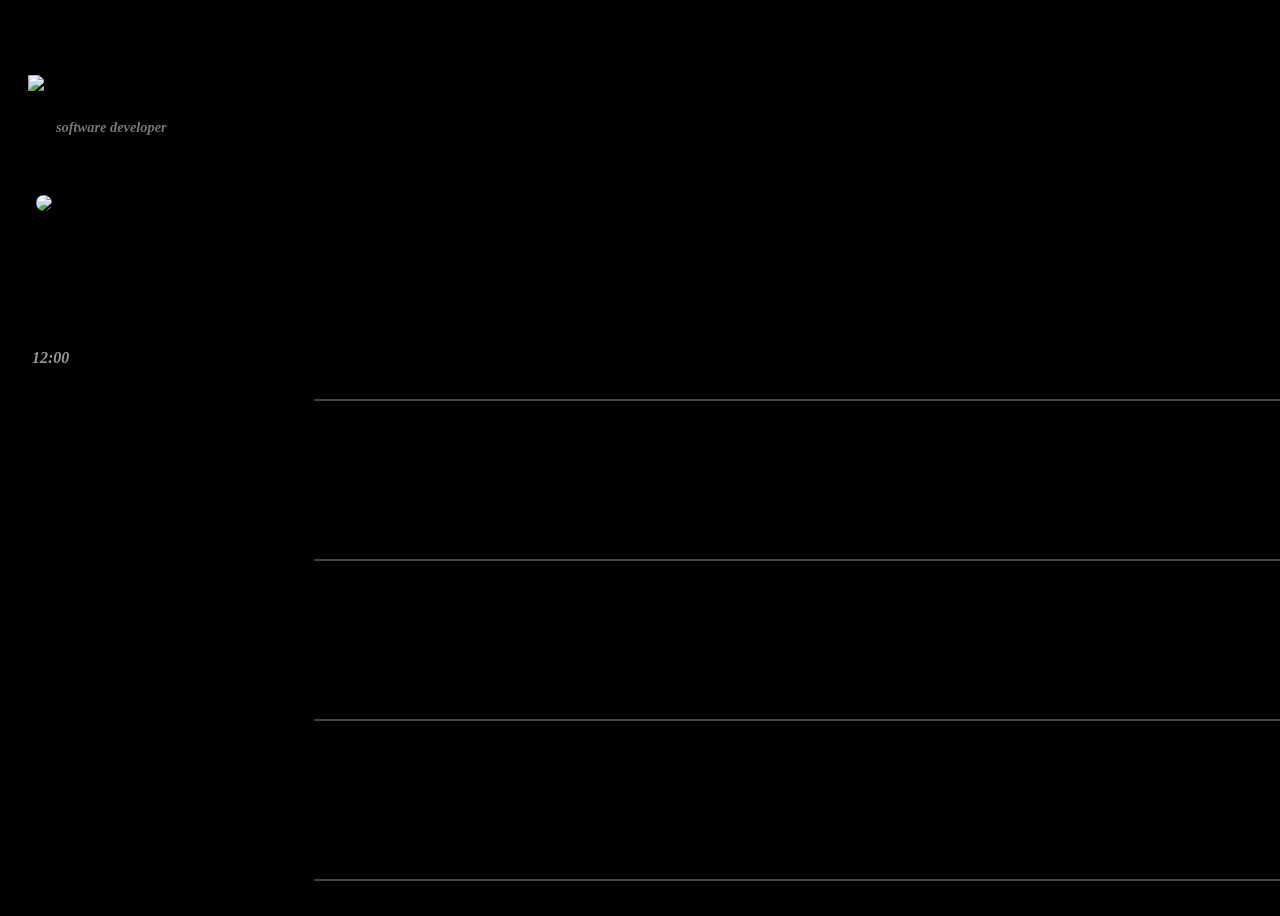
==== index.html @ fe210358 "Initial migration commit" ====
<!DOCTYPE html>
<html>
    <head>
        <title>chronos</title>
        <link rel="shortcut icon" href="icon.ico">
        <meta charset="utf-8">
        <meta name="author" content="han_yuji_">
        <script type="text/javascript" src="https://code.jquery.com/jquery-3.6.0.min.js"></script>
        <link rel="stylesheet" href="/styles/style.css">
        <link rel="stylesheet" href="./styles/homepage.css">
    </head>
    <body>
        <div id="parent">
            <div id="sidebar">
                <div id="user-data">
                    <img src="/assets/profile.png">
                    <div>
                        <h4>username</h4>
                        <h4>software developer</h4>
                    </div>
                </div>
                <div id="create" aria-label="closed">
                    <img src="/assets/add.png">
                    <div>
                        <h4 onclick="toggleTaskSelection()">
                            create
                        </h4>
                        <div>
                            <h5 onclick="toggleTaskCreation('Once')">→ one-time</h5>
                            <h5 onclick="toggleTaskCreation('Repeating')">→ repeating</h5>
                        </div>
                    </div>
                </div>
                <div id="soon">
                    <h4>Fetch laundry</h4>
                    <h5>12:00</h5>
                    <div id="actions">
                        <h5>29 mins</h5>
                        <h5>dismiss</h5>
                    </div>
                </div>
                <div id="upcoming">
                    finish later
                </div>
            </div>
            <div id="main">
                <table>
                    <thead>
                        <th></th>
                        <th>
                            <div id="header-container">
                                <div class="header"><div><h4>mon</h4><h4>14</h4></div><div></div></div>
                                <div class="header"><div><h4>tue</h4><h4>15</h4></div><div></div></div>
                                <div class="header"><div><h4>wed</h4><h4>16</h4></div><div></div></div>
                                <div class="header"><div><h4>thu</h4><h4>17</h4></div><div></div></div>
                                <div class="header"><div><h4>fri</h4><h4>18</h4></div><div></div></div>
                                <div class="header"><div><h4>sat</h4><h4>19</h4></div><div></div></div>
                                <div class="header"><div><h4>sun</h4><h4>20</h4></div><div></div></div>
                            </div>
                        </th>
                    </thead>
                    <tbody>
                        <td>
                            <div id="time-pointer-text">
                                <h4>huh</h4>
                            </div>
                            <div><h4>1am</h4></div>
                            <div><h4>2am</h4></div>
                            <div><h4>3am</h4></div>
                            <div><h4>4am</h4></div>
                            <div><h4>5am</h4></div>
                            <div><h4>6am</h4></div>
                            <div><h4>7am</h4></div>
                            <div><h4>8am</h4></div>
                            <div><h4>9am</h4></div>
                            <div><h4>10am</h4></div>
                            <div><h4>11am</h4></div>
                            <div><h4>12am</h4></div>
                            <div><h4>1pm</h4></div>
                            <div><h4>2pm</h4></div>
                            <div><h4>3pm</h4></div>
                            <div><h4>4pm</h4></div>
                            <div><h4>5pm</h4></div>
                            <div><h4>6pm</h4></div>
                            <div><h4>7pm</h4></div>
                            <div><h4>8pm</h4></div>
                            <div><h4>9pm</h4></div>
                            <div><h4>10pm</h4></div>
                            <div><h4>11pm</h4></div>
                            <div><h4>12pm</h4></div>
                        </td>
                        <td id="content">
                            <div id="time-pointer">
                                <hr>
                            </div>
                            <div id="gridline">
                                <hr><hr><hr><hr><hr><hr><hr><hr><hr><hr><hr><hr><hr><hr><hr><hr><hr><hr><hr><hr><hr><hr><hr><hr>
                            </div>
                            <div id="task-creation" data-colour_theme="0" aria-label="closed" data-species="Once">
                                <div>
                                    <input type="text" id="title" placeholder="title" oninput="verifyValidity()">
                                    <img id="exit-button" src="/assets/cross.png" onclick="toggleTaskCreation(false)">
                                </div>
                                <textarea id="description" placeholder="description"></textarea>
                                <div id="time">
                                    <h4>
                                        time :
                                    </h4>
                                    <div>
                                        <div id="start">
                                            <div>
                                                <input type="number" min="0" max="23" value="00" onchange="cleanTimeInput(this);">
                                                <h5>:</h5>
                                                <input type="number" min="0" max="60" value="00" onchange="cleanTimeInput(this, minute=true);">
                                            </div>
                                            <input type="date" min="1970-01-01" max="2038-1-18">
                                        </div>
                                        <h4>
                                            to
                                        </h4>
                                        <div id="end">
                                            <div>
                                                <input type="number" min="0" max="23" value="00" onchange="cleanTimeInput(this);" >
                                                <h5>:</h5>
                                                <input type="number" min="0" max="60" value="00" onchange="cleanTimeInput(this, minute=true);">
                                            </div>
                                            <input type="date" min="1970-01-01" max="2038-1-18">
                                        </div>
                                        <label id="all-day">
                                            <h4>
                                                all day
                                            </h4>
                                            <input type="checkbox">
                                        </label>
                                    </div>
                                </div>
                                <div id="repeat">
                                    <h5>
                                        repeat :
                                    </h5>
                                    <div>
                                        <label><h5>m</h5><input type="checkbox"></label>
                                        <label><h5>t</h5><input type="checkbox"></label>
                                        <label><h5>w</h5><input type="checkbox"></label>
                                        <label><h5>t</h5><input type="checkbox"></label>
                                        <label><h5>f</h5><input type="checkbox"></label>
                                        <label><h5>s</h5><input type="checkbox"></label>
                                        <label><h5>s</h5><input type="checkbox"></label>
                                    </div>
                                </div>
                                <div>
                                    <div id="type-selection">
                                        <h4>type : </h4>
                                        <div>
                                            <label><h4>task</h4><input type="radio" name="type-select" checked></label>
                                            <label><h4>event</h4><input type="radio" name="type-select"></label>
                                        </div>
                                    </div>
                                    <div>
                                        <div id="colour-picker" aria-label="closed">
                                            <img src="/assets/colour_wheel.png" onclick="toggleColourPicker()">
                                            <div></div>
                                        </div>
                                        <h4 id="create" onclick="addTask(this)" aria-label="disabled">
                                            create
                                        </h4>
                                    </div>
                                </div>
                            </div>
                            <div id="field">
                                <!-- <div class="item" style="top:calc(10 * var(--task-height)); height:calc(calc(2 * var(--task-height)) - 4ch); left:calc(var(--task-width) * 0); background:crimson;">
                                    <div>
                                        <img id="completion" src="/assets/uncompleted.png">
                                        <h3 id="title">lorem ipsum dolor sit amet elit</h3>
                                    </div>
                                    <h4 id="description">description</h4>
                                    <h5 id="time">12:00-14:00</h5>
                                </div> -->
                                <!-- <div class="item" style="background:royalblue;">
                                        <h3 id="title">do this bla bla bla bla bla bla</h3>
                                        <h4 id="time">12:00</h4>
                                </div>
                                <div class="item" style="top:10em; left:calc(var(--task-width) * 2); background:crimson;">
                                    <h3 id="title">do this bla bla bla bla bla bla</h3>
                                    <h4 id="time">1:30-2:30</h4>
                                </div>
                                <div class="item-container" style="top:20em; left:calc(var(--task-width) * 1); height:25em;">
                                    <h1>
                                        2
                                    </h1>
                                    <div id="user-click" onclick="toggleItemContainer(this)">
                                    </div>
                                    <div id="children">
                                        <div class="item" style="height:25em; left: calc(calc(var(--task-width) * 1) - 1ch); background:crimson;">
                                            <h3 id="title">do this bla bla bla bla bla bla</h3>
                                            <h4 id="time">1:30-2:30</h4>
                                        </div>
                                        <div class="item" style="height:20em; left: calc(calc(var(--task-width) * 2) - 1ch); background:crimson;">
                                            <h3 id="title">do this bla bla bla bla bla bla</h3>
                                            <h4 id="time">1:30-2:30</h4>
                                        </div>
                                    </div>
                                </div> -->
                            </div>
                        </td>
                    </tbody>
                </table>
            </div>
            <div id="overlay" aria-label="closed">
                <!-- used for task selection, etc etc -->
                <div id="task-selection">
                    <div>

                    </div>
                </div>
            </div>
        </div>
        <script src="/source.js"></script>
        <script src="./scripts/homepage.js"></script>
    </body>
</html>
---- styles/homepage.css ----
:root {
    --task-height:10em;
    --task-width:14em;
}

body {
    height:100vh !important;
    overflow: hidden;

    background:black;
}

#parent {
    display:flex;
    justify-content: space-between;
    align-items: center;

    height:calc(100vh - 2ch);
    width:calc(100vw - 2ch);

    margin:0;
    padding:1ch;

    overflow:hidden;
}

/* #region sidebar */
#sidebar {
    display:flex;
    justify-content: start;
    align-items:center;

    flex-direction: column;

    min-width:30ch;
    width:max-content;
    height:100%;

    user-select: none;
    -webkit-user-select: none;
}

#sidebar > div {
    width:calc(100% - 3ch);
    padding:1.5ch;
    margin-top:1ch;

    background:var(--tertiary);
    border-radius:var(--border-radius);
}

#sidebar > div:first-of-type {
    margin-top:0;
}

/* #region user-data */
#sidebar #user-data {
    display:flex;
    justify-content: start;
    align-items: center;

    cursor:pointer;
}

#sidebar #user-data img {
    height:4ch;
    padding-right:1.5ch;
}

#sidebar #user-data h4 {
    font-size:1.5em;
}

#sidebar #user-data h4:last-child {
    font-style:italic;
    color:#fff7;
    font-size:0.9em;
}
/* #endregion */

/* #region create */
#sidebar #create {
    display:flex;
    justify-content: start;
    align-items: start;

    cursor:pointer;
}

#sidebar #create:hover img {
    transform:rotateZ(360deg);
}

#sidebar #create img {
    height:2ch;
    background:var(--primary);

    padding:1ch;

    margin-right:1.5ch;

    border-radius:1000px;

    transition-duration:0.5s;
}

#sidebar #create h5 {
    user-select: none;
    -webkit-user-select: none;

    font-size:1.5em;
}

#sidebar #create[aria-label='open'] > div > div {
    height:4.5em;
}

#sidebar #create > div > div {
    display:flex;
    justify-content: start;
    align-items:start;

    flex-direction: column;

    overflow:hidden;

    height:0;

    background:var(--tertiary);

    transform:translateZ(0);
    transition-duration: 0.3s;
}

#sidebar #create > div > div h5:hover {
    text-decoration: underline;
}
/* #endregion */

/* #region soon */
#sidebar #soon {
    width:calc(100% - 4ch);
    padding:2ch;

    cursor:pointer;
}

#sidebar #soon > h5 {
    font-size:1em;
    color:#fff9;
    font-style:italic;
}

#sidebar #soon #actions {
    display:flex;
    justify-content:space-between;
    align-items:center;

    /* margin-top:1ch; */
}

#sidebar #soon #actions h5 {
    font-size:1.1em;
    margin-left:1ch;
}

#sidebar #soon #actions h5:last-child {
    background: var(--primary);
    padding:1ch 0.8em;
    margin:0;
    border-radius:var(--border-radius);

    cursor:pointer;
}
/* #endregion */
/* #endregion */

/* #region main */
#main {
    /* background:var(--tertiary); */
    width:90%;
    margin-left:1ch;
    height:100%;

    border-radius:var(--border-radius);

    overflow-x:auto;
    overflow-y:auto;

    position:relative;
}

#main table {
    /* background:blue; */

    border-collapse: collapse;
}

/* #region header headache */
/* little top left corner */
#main thead th:first-of-type {
    min-width: 5ch !important;
    width: 5ch !important;
    max-width: 5ch !important;
}

/* horizontal headers */
#main thead th:last-of-type {
    padding:0;

    z-index: 100;

    position:sticky;
    top:0;
}

/* time + events container */
#main #header-container {
    display:flex;
}

/* day + date in header */
#main #header-container .header {
    background:var(--tertiary);
    border-radius:var(--border-radius);

    width:calc(var(--task-width) - 3ch) !important;

    margin:0 1.5ch;

    display:flex;
    justify-content: center;
    align-items: center;
    flex-direction: column;
}

#main #header-container .header[aria-label='highlighted'] {
    background:var(--primary);
}

#main #header-container .header[aria-label='highlighted'] h4:last-of-type {
    font-size:3em;
    font-weight: bolder;
}

/* day + date text in header */
#main #header-container .header h4 {
    width: fit-content;
}

/* date text in header */
#main #header-container .header h4:last-child {
    font-size: 2.4em;
}

#main #header-container .header > div:first-of-type {
    display:flex;
    justify-content: center;
    align-items: center;
    flex-direction: column;
}

#main table h4 {
    font-size:1.3em;
}

/* vertical headers */
#main tbody td:first-child {
    position:sticky;
    left:0;

    z-index: 50;
}

/* time container in vertical header */
#main tbody td:first-child > div {
    height:var(--task-height);

    /* border-style:solid; */

    display:flex;
    justify-content: center;
    align-items: end;
}

/* time text in vertical header */
#main tbody td:first-child > div h4 {
    transform:translateY(50%);
}
/* #endregion */

#main #content {
    height:calc(24 * var(--task-height));
    display:inline-block;

    width:100%;

    align-items:start;
}

#main tbody td {
    padding:0;
    /* dont know why theres even 1 padding by default */
}

/* #region gridlines */
#main #gridline {
    position:absolute;

    font-size:1em;

    width:calc(7 * var(--task-width));

    z-index: 1;
}

#main #gridline hr {
    border-collapse: collapse;
    padding:0;
    margin:0;
    border-style:solid;

    border-right-width: 0;
    border-left-width: 0;

    width:100%;

    color:#fff4; 

    margin-top:calc(var(--task-height) - 2px);
}
/* #endregion */

/* #region time-pointer */
#time-pointer {
    position:absolute;

    /* display:flex;
    justify-content: start;
    align-items: center;
    flex-direction: row; */

    /* top:0; */
    /* left:; */

    width:calc(7 * var(--task-width));
    /* width:100%; */

    transform:translateY(-50%);
}

/* #region time pointer text */
#time-pointer-text {
    position:absolute;
    height:fit-content !important;
    overflow:hidden;

    transform:translateY(-50%);

    width:100% !important;

    z-index: 60;
}

#time-pointer-text h4 {
    font-size:1em !important;

    background:black !important;

    transform:none !important;
}
/* #endregion */

#time-pointer hr {
    border-collapse: none;
    border-style:solid;
    border-color:var(--primary);

    flex:1;
}
/* #endregion */

/* #region item */
#main #field {
    position:relative;

    height:100%;
    width:100%;

    z-index: 20;
}

.item, .item-container {
    position:absolute;

    top:0;

    background:var(--tertiary);
    border-radius:var(--border-radius);

    width:calc(var(--task-width) - 2ch - 4ch);
    margin:0 1ch;
    padding:2ch;

    height:calc(20em - 4ch);

    cursor:pointer;

    filter:drop-shadow(0 0 10px #0009);
}

/* #region item */
.item {
    display:flex;
    justify-content: start;
    align-items: start;

    flex-direction: column;

    /* overflow:hidden; */
}

.item img#completion {
    height:2ch;
    margin-right:1ch;

    content:url("/assets/uncompleted.png");
}


.item #completion {
    /* display:none; */
}

/* TODO : FIX THIS */
.item[data-completed] {
    display:none;
}

.item[data-completed='false'] #completion {
    /* display:block !important; */
}

.item[data-completed='true'] #completion {
    /* display:block !important; */
    content:url("/assets/completed.png") !important;
}

.item > div {
    display:flex;
    justify-content: start;
    align-items: center;

    width:100%;

    overflow:hidden;
}

.item #title {
    font-size: 1.2em;

    flex: 1;

    white-space:nowrap;
    text-overflow:ellipsis;
}

.item #description {
    font-style:italic;
    font-size:0.9em;
}

.item #time {
    font-style:italic;
    color:#fffb;

    font-size:0.9em;
}
/* #endregion */

/* #region item container */
.item-container {
    background:var(--primary);

    /* position:relative; */

    display:flex;
    justify-content: center;
    align-items: center;

    /* fixes drop shadow being cut off when displaying above other elements */
    -webkit-transform:translateZ(0);
    transform:translateZ(0);

    z-index: 200;

    /* top:auto; */

    /* overflow:auto; */
}

.item-container #user-click {
    /* background:red; */

    position:absolute;
    top:0;
    right:0;
    bottom:0;
    left:0;

    border-radius: var(--border-radius);
}

/* number of grouped items */
.item-container h1 {
    font-size:3em;

    text-align: center;
    margin-left:0.5ch;
}

.item-container img {
    left:calc(100% + 1em);

    position:absolute;
    height:2em;

    opacity: 0;

    transition-duration:0.3s;
}

.item-container[aria-label='open'] img {
    left:calc(100% - 3em);

    transform:rotateY(180deg);
}

.item-container:hover img {
    opacity: 1;
}

.item-container #children {
    opacity: 0;

    overflow:auto;
}

.item-container .item {
    filter:none;
    transition-duration:0.3s;

    top:0 !important;

    /* fixes drop shadow being cut off when displaying above other elements */
    -webkit-transform:translateZ(0);
    transform:translateZ(0);

    /* margin-left:-1ch; */
}

.item-container[aria-label='open'] #children {
    opacity: 1;
}

.item-container[aria-label='open'] #children .item {
    filter:drop-shadow(0 0 10px #0009);

    cursor:pointer;
}
/* #endregion */

/* #endregion */

/* #region task creation */
#content #task-creation[aria-label='closed'] {
    display:none;
}

#content #task-creation { 
    /* background:red; */
    /* background:var(--primary); */
    background:crimson;

    position:absolute;
    padding:3ch;

    border-radius:var(--border-radius);

    z-index: 1000;

    filter:drop-shadow(0 0 20px #0009);

    user-select: none;
    -webkit-user-select: none;
}

#content #task-creation #exit-button {
    width: 2ch;

    cursor:pointer;
}

#content #task-creation > div:first-of-type {
    /* background:red; */
    display:flex;
    justify-content: space-between;
    align-items: start;

    /* background: blue; */

}

#content #task-creation #title,
#content #task-creation #description {
    border:none;
    background:none;
    color:white;

    width:20ch;

    margin-right:2ch;

    font-size: 2em;
}

#content #task-creation #description {
    font-size: 1.2em;

    width:35ch;
    /* height:4em; */
    height:4em;

    text-align: start;
    align-items: start;

    resize:none;

    /* height:3em; */
}

/* #region colour picker */
#content #task-creation #colour-picker {
    z-index: 50;

    margin-right:1.5ch;
}

#content #task-creation #colour-picker img {
    /* filter:drop-shadow(0 2px 3px #0007); */

    transform:translateZ(0);

    height:4ch;

    margin:0;
    padding:0;

    cursor:pointer;
}

#content #task-creation #colour-picker hr {
    border:none;
    padding:0;
    margin:0;

    height:4ch;
    aspect-ratio: 1;
    /* width:5ch; */

    background:crimson;

    border-radius: 1000px;
    cursor:pointer;
}

#content #task-creation #colour-picker[aria-label="closed"] > div{
    opacity: 0;
    pointer-events: none;
}

#content #task-creation #colour-picker > div {
    position:absolute;
    background:var(--tertiary);

    display:grid;
    grid-template-columns: auto auto auto auto auto;
    gap:1ch;

    padding:1ch;

    width: fit-content;

    border-radius:var(--border-radius);

    filter:drop-shadow(0 0 5px #0005);

    transform:translateZ(0);
}
/* #endregion */

/* #region type-selection */
#content #task-creation #type-selection {
    display:flex;
    justify-content: start;
    align-items: center;
}

#content #task-creation #type-selection h4 {
    margin-right:2ch;

    cursor:pointer;

    color:#fff5;
}

#content #task-creation #type-selection > h4 {
    color:white;
    cursor:default;
}

#content #task-creation #type-selection > div {
    display:flex;
    justify-content: start;
    align-items: center;
}

#content #task-creation #type-selection label input {
    display:none;
}

#content #task-creation #type-selection label:has(input:checked) h4 {
    color:white;
    text-decoration: underline;
}
/* #endregion */

/* #region time */
#content #task-creation #time {
    margin-top:1em;
    /* padding-left:1em; */

    /* border-left-style:solid;
    border-width:2px;
    border-color:#fff3; */

    display:flex;
    justify-content: start;
    align-items: start;
    flex-direction: row;
}

#content #task-creation #time h4 {
    margin-right:1ch;
}

#content #task-creation #time > div {
    display:flex;
    justify-content: start;
}

#content #task-creation #time > div h4 {
    margin:0 1ch;
}

#content #task-creation #time #start,
#content #task-creation #time #end {
/* #content #task-creation #time > div { */
    /* background:red; */
    display:flex;
    justify-content: start;
    align-items: center;
    flex-direction: column;
}

#content #task-creation #time #start > div,
#content #task-creation #time #end > div {
    display:flex;
    justify-content: start;
    align-items: center;
    flex-direction: row;

    height:2em;
    overflow: hidden;
    transition-duration:0.3s;
}

#content #task-creation #time #start div + *,
#content #task-creation #time #end div + * {
    font-size: 1em;
    color:#fffa;
    font-style:italic;
}

#content #task-creation #time #start input[type="date"],
#content #task-creation #time #end input[type="date"] {
    border:none;
    background:none;
}

#content #task-creation #time #start input[type="number"],
#content #task-creation #time #end input[type="number"] {
    font-size: 1.0em;

    height:fit-content;
    width:2ch;

    margin:0;
    padding:0;

    text-align: end;
    border:none;

    color:var(--text);
    background:none;
}

#content #task-creation #time input[type=number]::-webkit-inner-spin-button,
#content #task-creation #time input[type=number]::-webkit-outer-spin-button {
    -webkit-appearance: none;
    display:none;
    margin:0;
}

#content #task-creation[data-species="Repeating"] #time input[type="date"] {
    display:none;
}

#content #task-creation[data-species="Repeating"] #time:has(label#all-day input:checked) > div > * {
    display:none;
}

#content #task-creation[data-species="Repeating"] #time:has(label#all-day input:checked) #all-day {
    display:block;
}

#content #task-creation[data-species="Repeating"] #time:has(label#all-day input:checked) #all-day h4 {
    margin-left:0;
}

/* #region all-day */
#content #task-creation #time #all-day {
    user-select: none;
    -webkit-user-select: none;

    height:2em;
}

#content #task-creation #time #all-day h4 {
    color:#fff5;

    cursor:pointer;
}

#content #task-creation #time #all-day input {
    display:none;
}

#content #task-creation #time label#all-day:has(input:checked) h4 {
    color:#fff;
    text-decoration: underline;
}

#content #task-creation #time:has(label#all-day input:checked) #start > div:first-of-type,
#content #task-creation #time:has(label#all-day input:checked) #end > div:first-of-type {
    /* display:none; */
    height:0;
}
/* #endregion */
/* #endregion */

#content #task-creation > div:last-of-type {
    display:flex;
    justify-content: space-between;
    align-items: center;

    margin-top:2em;
}

#content #task-creation > div:last-of-type > div:last-of-type {
    display:flex;
    align-items: center;
}

#content #task-creation #create {
    width:fit-content;

    border-radius:var(--border-radius);

    /* background:red; */
    background:var(--primary);

    padding:0.8ch 0.8em;

    cursor:pointer;
}

#content #task-creation #create[aria-label='disabled'] {
    opacity: 0.5;

    cursor:not-allowed;
}

/* #region repeat */
#content #task-creation[data-species="Once"] #repeat {
    display:none;

    pointer-events: none;
}

#content #task-creation #repeat {
    display:flex;
    justify-content: start;
    align-items: center;

    margin-top:1em;
}

#content #task-creation #repeat > div {
    display:flex;
    justify-content: start;

    margin-left:1ch;
}

#content #task-creation #repeat > div input {
    display:none;
}

#content #task-creation #repeat > div label h5 {
    display:flex;
    justify-content: center;
    align-items: center;

    padding:1ch;

    font-size: 1.2em;

    color:#fff5;

    /* aspect-ratio: 1; */
    width:0.5em !important;
    height:0.5em !important;

    text-align: center;

    user-select: none;
}

#content #task-creation #repeat > div label {
    border-radius: 1000px;

    /* margin:ch; */

    user-select: none;

    /* font-size:0.2em; */

    cursor:pointer;
}

#content #task-creation #repeat > div label:has(input:checked) {
    /* color:#fff; */
    text-decoration: underline;
}

#content #task-creation #repeat > div label:has(input:checked) h5 {
    color:#fff;
}
/* #endregion */

/*  */

/* #endregion */

/* #endregion */

/* #region overlay */
#overlay {
    position:absolute;
    top:0;
    left:0;

    width:100%;
    height:100%;

    background:#0009;

    z-index: 10000;

    display:flex;
    justify-content: center;
    align-items: center;
}

#overlay[aria-label='closed'] {
    opacity: 0;
    pointer-events: none;
}

#overlay #task-selection {

}
/* #endregion */
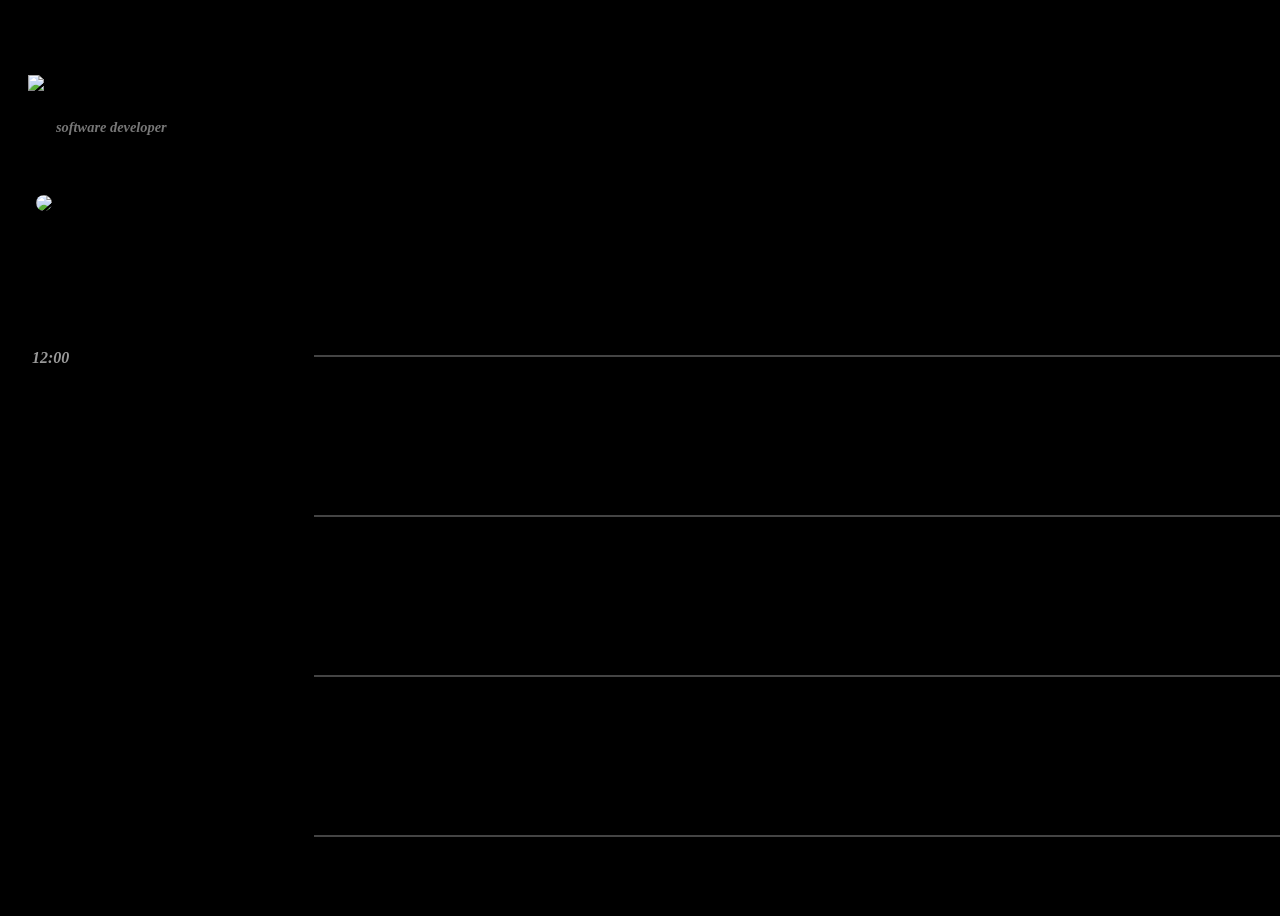
==== commit c68cbeea: "Fixed completion button in item containers" ====
--- a/index.html
+++ b/index.html
@@ -49,13 +49,13 @@
                         <th></th>
                         <th>
                             <div id="header-container">
-                                <div class="header"><div><h4>mon</h4><h4>14</h4></div><div></div></div>
-                                <div class="header"><div><h4>tue</h4><h4>15</h4></div><div></div></div>
-                                <div class="header"><div><h4>wed</h4><h4>16</h4></div><div></div></div>
-                                <div class="header"><div><h4>thu</h4><h4>17</h4></div><div></div></div>
-                                <div class="header"><div><h4>fri</h4><h4>18</h4></div><div></div></div>
-                                <div class="header"><div><h4>sat</h4><h4>19</h4></div><div></div></div>
-                                <div class="header"><div><h4>sun</h4><h4>20</h4></div><div></div></div>
+                                <div class="header"><div><h4>mon</h4><h4></h4></div><div></div></div>
+                                <div class="header"><div><h4>tue</h4><h4></h4></div><div></div></div>
+                                <div class="header"><div><h4>wed</h4><h4></h4></div><div></div></div>
+                                <div class="header"><div><h4>thu</h4><h4></h4></div><div></div></div>
+                                <div class="header"><div><h4>fri</h4><h4></h4></div><div></div></div>
+                                <div class="header"><div><h4>sat</h4><h4></h4></div><div></div></div>
+                                <div class="header"><div><h4>sun</h4><h4></h4></div><div></div></div>
                             </div>
                         </th>
                     </thead>
@@ -98,7 +98,7 @@
                             </div>
                             <div id="task-creation" data-colour_theme="0" aria-label="closed" data-species="Once">
                                 <div>
-                                    <input type="text" id="title" placeholder="title" oninput="verifyValidity()">
+                                    <input type="text" id="title" placeholder="title" onchange="verifyValidity()">
                                     <img id="exit-button" src="/assets/cross.png" onclick="toggleTaskCreation(false)">
                                 </div>
                                 <textarea id="description" placeholder="description"></textarea>
@@ -168,39 +168,6 @@
                                 </div>
                             </div>
                             <div id="field">
-                                <!-- <div class="item" style="top:calc(10 * var(--task-height)); height:calc(calc(2 * var(--task-height)) - 4ch); left:calc(var(--task-width) * 0); background:crimson;">
-                                    <div>
-                                        <img id="completion" src="/assets/uncompleted.png">
-                                        <h3 id="title">lorem ipsum dolor sit amet elit</h3>
-                                    </div>
-                                    <h4 id="description">description</h4>
-                                    <h5 id="time">12:00-14:00</h5>
-                                </div> -->
-                                <!-- <div class="item" style="background:royalblue;">
-                                        <h3 id="title">do this bla bla bla bla bla bla</h3>
-                                        <h4 id="time">12:00</h4>
-                                </div>
-                                <div class="item" style="top:10em; left:calc(var(--task-width) * 2); background:crimson;">
-                                    <h3 id="title">do this bla bla bla bla bla bla</h3>
-                                    <h4 id="time">1:30-2:30</h4>
-                                </div>
-                                <div class="item-container" style="top:20em; left:calc(var(--task-width) * 1); height:25em;">
-                                    <h1>
-                                        2
-                                    </h1>
-                                    <div id="user-click" onclick="toggleItemContainer(this)">
-                                    </div>
-                                    <div id="children">
-                                        <div class="item" style="height:25em; left: calc(calc(var(--task-width) * 1) - 1ch); background:crimson;">
-                                            <h3 id="title">do this bla bla bla bla bla bla</h3>
-                                            <h4 id="time">1:30-2:30</h4>
-                                        </div>
-                                        <div class="item" style="height:20em; left: calc(calc(var(--task-width) * 2) - 1ch); background:crimson;">
-                                            <h3 id="title">do this bla bla bla bla bla bla</h3>
-                                            <h4 id="time">1:30-2:30</h4>
-                                        </div>
-                                    </div>
-                                </div> -->
                             </div>
                         </td>
                     </tbody>
@@ -216,6 +183,7 @@
             </div>
         </div>
         <script src="/source.js"></script>
+        <script src="/user.js"></script>
         <script src="./scripts/homepage.js"></script>
     </body>
 </html>
--- a/styles/homepage.css
+++ b/styles/homepage.css
@@ -24,7 +24,6 @@
     overflow:hidden;
 }
 
-/* #region sidebar */
 #sidebar {
     display:flex;
     justify-content: start;
@@ -38,144 +37,136 @@
 
     user-select: none;
     -webkit-user-select: none;
-}
-
-#sidebar > div {
-    width:calc(100% - 3ch);
-    padding:1.5ch;
-    margin-top:1ch;
-
-    background:var(--tertiary);
-    border-radius:var(--border-radius);
-}
-
-#sidebar > div:first-of-type {
-    margin-top:0;
-}
-
-/* #region user-data */
-#sidebar #user-data {
-    display:flex;
-    justify-content: start;
-    align-items: center;
-
-    cursor:pointer;
-}
-
-#sidebar #user-data img {
-    height:4ch;
-    padding-right:1.5ch;
-}
-
-#sidebar #user-data h4 {
-    font-size:1.5em;
-}
-
-#sidebar #user-data h4:last-child {
-    font-style:italic;
-    color:#fff7;
-    font-size:0.9em;
-}
-/* #endregion */
-
-/* #region create */
-#sidebar #create {
-    display:flex;
-    justify-content: start;
-    align-items: start;
-
-    cursor:pointer;
-}
-
-#sidebar #create:hover img {
-    transform:rotateZ(360deg);
-}
-
-#sidebar #create img {
-    height:2ch;
-    background:var(--primary);
-
-    padding:1ch;
-
-    margin-right:1.5ch;
-
-    border-radius:1000px;
-
-    transition-duration:0.5s;
-}
-
-#sidebar #create h5 {
-    user-select: none;
-    -webkit-user-select: none;
-
-    font-size:1.5em;
-}
-
-#sidebar #create[aria-label='open'] > div > div {
-    height:4.5em;
-}
-
-#sidebar #create > div > div {
-    display:flex;
-    justify-content: start;
-    align-items:start;
-
-    flex-direction: column;
-
-    overflow:hidden;
-
-    height:0;
-
-    background:var(--tertiary);
-
-    transform:translateZ(0);
-    transition-duration: 0.3s;
-}
-
-#sidebar #create > div > div h5:hover {
-    text-decoration: underline;
-}
-/* #endregion */
-
-/* #region soon */
-#sidebar #soon {
-    width:calc(100% - 4ch);
-    padding:2ch;
-
-    cursor:pointer;
-}
-
-#sidebar #soon > h5 {
-    font-size:1em;
-    color:#fff9;
-    font-style:italic;
-}
-
-#sidebar #soon #actions {
-    display:flex;
-    justify-content:space-between;
-    align-items:center;
-
-    /* margin-top:1ch; */
-}
-
-#sidebar #soon #actions h5 {
-    font-size:1.1em;
-    margin-left:1ch;
-}
-
-#sidebar #soon #actions h5:last-child {
-    background: var(--primary);
-    padding:1ch 0.8em;
-    margin:0;
-    border-radius:var(--border-radius);
-
-    cursor:pointer;
-}
-/* #endregion */
-/* #endregion */
-
-/* #region main */
+
+    & > div {
+        width:calc(100% - 3ch);
+        padding:1.5ch;
+        margin-top:1ch;
+    
+        background:var(--tertiary);
+        border-radius:var(--border-radius);
+    }
+
+    & > div:first-of-type {
+        margin-top:0;
+    }
+
+    #user-data {
+        display:flex;
+        justify-content: start;
+        align-items: center;
+
+        cursor:pointer;
+
+        img {
+            height:4ch;
+            padding-right:1.5ch;
+        }
+    
+        h4 {
+            font-size:1.5em;
+        }
+    
+        h4:last-child {
+            font-style:italic;
+            color:#fff7;
+            font-size:0.9em;
+        }
+    }
+
+    #create {
+        display:flex;
+        justify-content: start;
+        align-items: start;
+    
+        cursor:pointer;
+
+        &:hover img {
+            transform:rotateZ(360deg);
+        }
+        
+        img {
+            height:2ch;
+            background:var(--primary);
+        
+            padding:1ch;
+        
+            margin-right:1.5ch;
+        
+            border-radius:1000px;
+        
+            transition-duration:0.5s;
+        }
+        
+        h5 {
+            user-select: none;
+            -webkit-user-select: none;
+        
+            font-size:1.5em;
+        }
+        
+        &[aria-label='open'] > div > div {
+            height:4.5em;
+        }
+        
+        & > div > div {
+            display:flex;
+            justify-content: start;
+            align-items:start;
+        
+            flex-direction: column;
+        
+            overflow:hidden;
+        
+            height:0;
+        
+            background:var(--tertiary);
+        
+            transform:translateZ(0);
+            transition-duration: 0.3s;
+
+            h5:hover {
+                text-decoration: underline;
+            }
+        }
+    }
+
+    #soon {
+        width:calc(100% - 4ch);
+        padding:2ch;
+    
+        cursor:pointer;
+    
+        & > h5 {
+            font-size:1em;
+            color:#fff9;
+            font-style:italic;
+        }
+    
+        #actions {
+            display:flex;
+            justify-content:space-between;
+            align-items:center;
+    
+            /* margin-top:1ch; */
+    
+            h5 {
+                font-size:1.1em;
+                margin-left:1ch;
+    
+                &:last-child {
+                    background: var(--primary);
+                    padding:1ch 0.8em;
+                    margin:0;
+                    border-radius:var(--border-radius);
+            
+                    cursor:pointer;
+                }
+            }
+        }
+    }
+}
+
 #main {
     /* background:var(--tertiary); */
     width:90%;
@@ -188,168 +179,163 @@
     overflow-y:auto;
 
     position:relative;
-}
-
-#main table {
-    /* background:blue; */
-
-    border-collapse: collapse;
-}
-
-/* #region header headache */
-/* little top left corner */
-#main thead th:first-of-type {
-    min-width: 5ch !important;
-    width: 5ch !important;
-    max-width: 5ch !important;
-}
-
-/* horizontal headers */
-#main thead th:last-of-type {
-    padding:0;
-
-    z-index: 100;
-
-    position:sticky;
-    top:0;
-}
-
-/* time + events container */
-#main #header-container {
-    display:flex;
-}
-
-/* day + date in header */
-#main #header-container .header {
-    background:var(--tertiary);
-    border-radius:var(--border-radius);
-
-    width:calc(var(--task-width) - 3ch) !important;
-
-    margin:0 1.5ch;
-
-    display:flex;
-    justify-content: center;
-    align-items: center;
-    flex-direction: column;
-}
-
-#main #header-container .header[aria-label='highlighted'] {
-    background:var(--primary);
-}
-
-#main #header-container .header[aria-label='highlighted'] h4:last-of-type {
-    font-size:3em;
-    font-weight: bolder;
-}
-
-/* day + date text in header */
-#main #header-container .header h4 {
-    width: fit-content;
-}
-
-/* date text in header */
-#main #header-container .header h4:last-child {
-    font-size: 2.4em;
-}
-
-#main #header-container .header > div:first-of-type {
-    display:flex;
-    justify-content: center;
-    align-items: center;
-    flex-direction: column;
-}
-
-#main table h4 {
-    font-size:1.3em;
-}
-
-/* vertical headers */
-#main tbody td:first-child {
-    position:sticky;
-    left:0;
-
-    z-index: 50;
-}
-
-/* time container in vertical header */
-#main tbody td:first-child > div {
-    height:var(--task-height);
-
-    /* border-style:solid; */
-
-    display:flex;
-    justify-content: center;
-    align-items: end;
-}
-
-/* time text in vertical header */
-#main tbody td:first-child > div h4 {
-    transform:translateY(50%);
-}
-/* #endregion */
-
-#main #content {
-    height:calc(24 * var(--task-height));
-    display:inline-block;
-
-    width:100%;
-
-    align-items:start;
-}
-
-#main tbody td {
-    padding:0;
-    /* dont know why theres even 1 padding by default */
-}
-
-/* #region gridlines */
-#main #gridline {
-    position:absolute;
-
-    font-size:1em;
-
-    width:calc(7 * var(--task-width));
-
-    z-index: 1;
-}
-
-#main #gridline hr {
-    border-collapse: collapse;
-    padding:0;
-    margin:0;
-    border-style:solid;
-
-    border-right-width: 0;
-    border-left-width: 0;
-
-    width:100%;
-
-    color:#fff4; 
-
-    margin-top:calc(var(--task-height) - 2px);
-}
-/* #endregion */
-
-/* #region time-pointer */
+
+    table {
+        border-collapse: collapse;
+    }
+    
+    /* #region header headache */
+    thead {
+        /* little top left corner */
+        th:first-of-type {
+            min-width: 5ch !important;
+            width: 5ch !important;
+            max-width: 5ch !important;
+        }
+
+        /* horizontal headers */
+        th:last-of-type {
+            padding:0;
+        
+            z-index: 100;
+        
+            position:sticky;
+            top:0;
+        }
+    }
+    
+    /* time + events container */
+    #header-container {
+        display:flex;
+
+        /* day + date in header */
+        .header {
+            background:var(--tertiary);
+            border-radius:var(--border-radius);
+        
+            width:calc(var(--task-width) - 3ch) !important;
+        
+            margin:0 1.5ch;
+        
+            display:flex;
+            justify-content: center;
+            align-items: center;
+            flex-direction: column;
+
+            &[aria-label='highlighted'] {
+                background:var(--primary);
+
+                & h4:last-of-type {
+                    font-size:3em;
+                    font-weight: bolder;
+                }
+            }
+            
+            /* day + date text in header */
+            h4 {
+                width: fit-content;
+
+                /* date text in header */
+                &:last-child {
+                    font-size: 2.4em;
+                }
+            }
+
+            & > div:first-of-type {
+                display:flex;
+                justify-content: center;
+                align-items: center;
+                flex-direction: column;
+            }
+        }
+    }
+    
+    table h4 {
+        font-size:1.3em;
+    }
+    
+    /* vertical headers */
+    tbody td:first-child {
+        position:sticky;
+        left:0;
+    
+        z-index: 50;
+
+        /* time container in vertical header */
+        & > div {
+            height:var(--task-height);
+        
+            /* border-style:solid; */
+        
+            display:flex;
+            justify-content: center;
+            align-items: end;
+
+            /* time text in vertical header */
+            h4 {
+                transform:translateY(50%);
+            }
+        }
+    }
+    /* #endregion */
+    
+    #content {
+        height:calc(24 * var(--task-height));
+        display:inline-block;
+    
+        width:100%;
+    
+        align-items:start;
+    }
+    
+    tbody td {
+        padding:0;
+        /* dont know why theres even 1 padding by default */
+    }
+    
+    #gridline {
+        position:absolute;
+    
+        font-size:1em;
+    
+        width:calc(7 * var(--task-width));
+    
+        z-index: 1;
+
+        hr {
+            border-collapse: collapse;
+            padding:0;
+            margin:0;
+            border-style:solid;
+        
+            border-right-width: 0;
+            border-left-width: 0;
+        
+            width:100%;
+        
+            color:#fff4; 
+        
+            margin-top:calc(var(--task-height) - 2px);
+        }
+    }
+}
+
 #time-pointer {
     position:absolute;
 
-    /* display:flex;
-    justify-content: start;
-    align-items: center;
-    flex-direction: row; */
-
-    /* top:0; */
-    /* left:; */
-
     width:calc(7 * var(--task-width));
-    /* width:100%; */
 
     transform:translateY(-50%);
-}
-
-/* #region time pointer text */
+
+    hr {
+        border-collapse: none;
+        border-style:solid;
+        border-color:var(--primary);
+    
+        flex:1;
+    }
+}
+
 #time-pointer-text {
     position:absolute;
     height:fit-content !important;
@@ -360,25 +346,15 @@
     width:100% !important;
 
     z-index: 60;
-}
-
-#time-pointer-text h4 {
-    font-size:1em !important;
-
-    background:black !important;
-
-    transform:none !important;
-}
-/* #endregion */
-
-#time-pointer hr {
-    border-collapse: none;
-    border-style:solid;
-    border-color:var(--primary);
-
-    flex:1;
-}
-/* #endregion */
+
+    h4 {
+        font-size:1em !important;
+    
+        background:black !important;
+    
+        transform:none !important;
+    }
+}
 
 /* #region item */
 #main #field {
@@ -409,7 +385,6 @@
     filter:drop-shadow(0 0 10px #0009);
 }
 
-/* #region item */
 .item {
     display:flex;
     justify-content: start;
@@ -418,71 +393,68 @@
     flex-direction: column;
 
     /* overflow:hidden; */
-}
-
-.item img#completion {
-    height:2ch;
-    margin-right:1ch;
-
-    content:url("/assets/uncompleted.png");
-}
-
-
-.item #completion {
-    /* display:none; */
-}
-
-/* TODO : FIX THIS */
-.item[data-completed] {
-    display:none;
-}
-
-.item[data-completed='false'] #completion {
-    /* display:block !important; */
-}
-
-.item[data-completed='true'] #completion {
-    /* display:block !important; */
-    content:url("/assets/completed.png") !important;
-}
-
-.item > div {
-    display:flex;
-    justify-content: start;
-    align-items: center;
-
-    width:100%;
-
-    overflow:hidden;
-}
-
-.item #title {
-    font-size: 1.2em;
-
-    flex: 1;
-
-    white-space:nowrap;
-    text-overflow:ellipsis;
-}
-
-.item #description {
-    font-style:italic;
-    font-size:0.9em;
-}
-
-.item #time {
-    font-style:italic;
-    color:#fffb;
-
-    font-size:0.9em;
-}
-/* #endregion */
-
-/* #region item container */
+
+
+    img#completion {
+        height:2ch;
+        margin-right:1ch;
+
+        content:url("/assets/uncompleted.png");
+    }
+
+    #completion {
+        display:none;
+    }
+
+    /* TODO : FIX THIS */
+    &[dataset-completed] #completion {
+        display:block !important;
+    }
+
+    &[dataset-completed='false'] #completion {
+        /* display:block !important; */
+    }
+
+    &[dataset-completed='true'] #completion {
+        /* display:block !important; */
+        content:url("/assets/completed.png") !important;
+    }
+
+    & > div {
+        display:flex;
+        justify-content: start;
+        align-items: center;
+
+        width:100%;
+        height:max-content !important;
+
+        overflow: hidden;
+    }
+
+    #title {
+        font-size: 1.2em;
+
+        flex: 1;
+
+        white-space:nowrap;
+        text-overflow:ellipsis;
+    }
+
+    #description {
+        font-style:italic;
+        font-size:0.9em;
+    }
+
+    #time {
+        font-style:italic;
+        color:#fffb;
+
+        font-size:0.9em;
+    }
+}
+
 .item-container {
     background:var(--primary);
-
-    /* position:relative; */
 
     display:flex;
     justify-content: center;
@@ -494,486 +466,468 @@
 
     z-index: 200;
 
-    /* top:auto; */
-
-    /* overflow:auto; */
-}
-
-.item-container #user-click {
-    /* background:red; */
-
-    position:absolute;
-    top:0;
-    right:0;
-    bottom:0;
-    left:0;
-
-    border-radius: var(--border-radius);
-}
-
-/* number of grouped items */
-.item-container h1 {
-    font-size:3em;
-
-    text-align: center;
-    margin-left:0.5ch;
-}
-
-.item-container img {
-    left:calc(100% + 1em);
-
-    position:absolute;
-    height:2em;
-
-    opacity: 0;
-
-    transition-duration:0.3s;
-}
-
-.item-container[aria-label='open'] img {
-    left:calc(100% - 3em);
-
-    transform:rotateY(180deg);
-}
-
-.item-container:hover img {
-    opacity: 1;
-}
-
-.item-container #children {
-    opacity: 0;
-
-    overflow:auto;
-}
-
-.item-container .item {
-    filter:none;
-    transition-duration:0.3s;
-
-    top:0 !important;
-
-    /* fixes drop shadow being cut off when displaying above other elements */
-    -webkit-transform:translateZ(0);
-    transform:translateZ(0);
-
-    /* margin-left:-1ch; */
-}
-
-.item-container[aria-label='open'] #children {
-    opacity: 1;
-}
-
-.item-container[aria-label='open'] #children .item {
-    filter:drop-shadow(0 0 10px #0009);
-
-    cursor:pointer;
-}
+    #user-click {
+        position:absolute;
+        top:0;
+        right:0;
+        bottom:0;
+        left:0;
+    
+        border-radius: var(--border-radius);
+    }
+    
+    /* number of grouped items */
+    h1 {
+        font-size:3em;
+    
+        text-align: center;
+        margin-left:0.5ch;
+    }
+    
+    > img#arrow {
+        left:calc(100% + 1em);
+    
+        position:absolute;
+        height:2em;
+    
+        opacity: 0;
+    
+        transition-duration:0.3s;
+    }
+    
+    &[aria-label='open'] > img#arrow {
+        left:calc(100% - 3em);
+    
+        transform:rotateY(180deg);
+    }
+    
+    &:hover > img#arrow {
+        opacity: 1;
+    }
+    
+    #children {
+        opacity: 0;
+    
+        overflow:auto;
+    }
+    
+    .item {
+        filter:none;
+        transition-duration:0.3s;
+    
+        top:0 !important;
+    
+        /* fixes drop shadow being cut off when displaying above other elements */
+        -webkit-transform:translateZ(0);
+        transform:translateZ(0);
+    }
+
+    &[aria-label='closed'] #children {
+        pointer-events: none;
+    }
+    
+    &[aria-label='open'] #children {
+        opacity: 1;
+
+        .item {
+            filter:drop-shadow(0 0 10px #0009);
+        
+            cursor:pointer;
+        }
+    }
+}
+
 /* #endregion */
 
+#content {
+    #time {
+        margin-top:1em;
+        /* padding-left:1em; */
+    
+        /* border-left-style:solid;
+        border-width:2px;
+        border-color:#fff3; */
+    
+        display:flex;
+        justify-content: start;
+        align-items: start;
+        flex-direction: row;
+    
+        h4 {
+            margin-right:1ch;
+            width: max-content;
+        }
+    
+        & > div {
+            display:flex;
+            justify-content: start;
+    
+            h4 {
+                margin:0 1ch;
+            }
+        }
+    
+        #start, #end {
+            display:flex;
+            justify-content: start;
+            align-items: center;
+            flex-direction: column;
+    
+            div + * {
+                font-size: 1em;
+                color:#fffa;
+                font-style:italic;
+            }
+    
+            input[type="date"] {
+                border:none;
+                background:none;
+            }
+    
+            & > div {
+                display:flex;
+                justify-content: start;
+                align-items: center;
+                flex-direction: row;
+        
+                height:2em;
+                overflow: hidden;
+                transition-duration:0.3s;
+            }
+    
+            input[type="number"] {
+                font-size: 1.0em;
+            
+                height:fit-content;
+                width:2ch;
+            
+                margin:0 0.3ch;
+                padding:0;
+            
+                text-align: end;
+                border:none;
+            
+                color:var(--text);
+                background:none;
+            }
+        }
+    
+        input[type=number]::-webkit-inner-spin-button, input[type=number]::-webkit-outer-spin-button {
+            appearance: none;
+            -webkit-appearance: none;
+            -moz-appearance: none;
+            display:none;
+            margin:0;
+        }
+
+        input[type=number] {
+            -moz-appearance: textfield;
+        }
+    
+        label#all-day {
+            user-select: none;
+            -webkit-user-select: none;
+        
+            height:2em;
+        
+            h4 {
+                color:#fff5;
+            
+                cursor:pointer;
+            }
+        
+            input {
+                display:none;
+            }
+    
+            &:has(input:checked) {
+                h4 {
+                    color:#fff;
+                    text-decoration: underline;
+                }
+            
+                #start > div:first-of-type, 
+                #end > div:first-of-type {
+                    height:0;
+                }
+            }
+        }
+    
+        :has(label#all-day input:checked) {
+            #start > div:first-of-type,
+            #end > div:first-of-type {
+                height:0;
+            }
+        }
+    }
+
+    #task-creation { 
+        /* background:red; */
+        /* background:var(--primary); */
+        background:crimson;
+
+        position:absolute;
+        padding:3ch;
+
+        border-radius:var(--border-radius);
+
+        z-index: 1000;
+
+        filter:drop-shadow(0 0 20px #0009);
+
+        user-select: none;
+        -webkit-user-select: none;
+
+        &[aria-label='closed'] {
+            display:none;
+        }
+
+        #exit-button {
+            width: 2ch;
+        
+            cursor:pointer;
+        }
+
+        & > div:first-of-type {
+            display:flex;
+            justify-content: space-between;
+            align-items: start;
+        }
+
+        #title, #description {
+            border:none;
+            background:none;
+            color:white;
+
+            width:20ch;
+
+            margin-right:2ch;
+
+            font-size: 2em;
+        }
+
+        #description {
+            font-size: 1.2em;
+        
+            width:35ch;
+            /* height:4em; */
+            height:4em;
+        
+            text-align: start;
+            align-items: start;
+        
+            resize:none;
+        
+            /* height:3em; */
+        }
+
+        #colour-picker {
+            z-index: 50;
+
+            margin-right:1.5ch;
+
+            img {
+                /* filter:drop-shadow(0 2px 3px #0007); */
+            
+                transform:translateZ(0);
+            
+                height:4ch;
+            
+                margin:0;
+                padding:0;
+            
+                cursor:pointer;
+            }
+
+            hr {
+                border:none;
+                padding:0;
+                margin:0;
+            
+                height:4ch;
+                aspect-ratio: 1;
+                /* width:5ch; */
+            
+                background:crimson;
+            
+                border-radius: 1000px;
+                cursor:pointer;
+            }
+
+            &[aria-label="closed"] > div{
+                opacity: 0;
+                pointer-events: none;
+            }
+
+            & > div {
+                position:absolute;
+                background:var(--tertiary);
+            
+                display:grid;
+                grid-template-columns: auto auto auto auto auto;
+                gap:1ch;
+            
+                padding:1ch;
+            
+                width: fit-content;
+            
+                border-radius:var(--border-radius);
+            
+                filter:drop-shadow(0 0 5px #0005);
+            
+                transform:translateZ(0);
+            }
+        }
+
+        #type-selection {
+            display:flex;
+            justify-content: start;
+            align-items: center;
+        
+            h4 {
+                margin-right:2ch;
+            
+                cursor:pointer;
+            
+                color:#fff5;
+            }
+        
+            & > h4 {
+                color:white;
+                cursor:default;
+            }
+        
+            & > div {
+                display:flex;
+                justify-content: start;
+                align-items: center;
+            }
+        
+            label input {
+                display:none;
+            }
+        
+            label:has(input:checked) h4 {
+                color:white;
+                text-decoration: underline;
+            }
+        }
+
+        & > div:last-of-type {
+            display:flex;
+            justify-content: space-between;
+            align-items: center;
+        
+            margin-top:2em;
+        
+            & > div:last-of-type {
+                display:flex;
+                align-items: center;
+            }
+        }
+        
+        #create {
+            width:fit-content;
+        
+            border-radius:var(--border-radius);
+        
+            /* background:red; */
+            background:var(--primary);
+        
+            padding:0.8ch 0.8em;
+        
+            cursor:pointer;
+        
+            &[aria-label='disabled'] {
+                opacity: 0.5;
+            
+                cursor:not-allowed;
+            }
+        }
+
+        &[data-species="Repeating"] #time {
+            input[type="date"] {
+                display:none;
+            }
+        
+            &:has(label#all-day input:checked) {
+                & > div > * {
+                    display:none;
+                }
+            
+                #all-day {
+                    display:block;
+            
+                    h4 {
+                        margin-left:0;
+                    }
+                }
+            }
+        }
+
+        &[data-species="Once"] #repeat {
+            display:none;
+        
+            pointer-events: none;
+        }
+    
+        #repeat {
+            display:flex;
+            justify-content: start;
+            align-items: center;
+        
+            margin-top:1em;
+        
+            & > div {
+                display:flex;
+                justify-content: start;
+            
+                margin-left:1ch;
+        
+                input {
+                    display:none;
+                }
+        
+                label {
+                    border-radius: 1000px;
+                
+                    user-select: none;
+                
+                    cursor:pointer;
+        
+                    h5 {
+                        display:flex;
+                        justify-content: center;
+                        align-items: center;
+                    
+                        padding:1ch;
+                    
+                        font-size: 1.2em;
+                    
+                        color:#fff5;
+                    
+                        width:0.5em !important;
+                        height:0.5em !important;
+                    
+                        text-align: center;
+                    
+                        user-select: none;    
+                    }
+        
+                    &:has(input:checked) {
+                        text-decoration: underline;
+        
+                        h5 {
+                            color:#fff;
+                        }
+                    }
+                }
+            }
+        }
+    }
+}
 /* #endregion */
 
-/* #region task creation */
-#content #task-creation[aria-label='closed'] {
-    display:none;
-}
-
-#content #task-creation { 
-    /* background:red; */
-    /* background:var(--primary); */
-    background:crimson;
-
-    position:absolute;
-    padding:3ch;
-
-    border-radius:var(--border-radius);
-
-    z-index: 1000;
-
-    filter:drop-shadow(0 0 20px #0009);
-
-    user-select: none;
-    -webkit-user-select: none;
-}
-
-#content #task-creation #exit-button {
-    width: 2ch;
-
-    cursor:pointer;
-}
-
-#content #task-creation > div:first-of-type {
-    /* background:red; */
-    display:flex;
-    justify-content: space-between;
-    align-items: start;
-
-    /* background: blue; */
-
-}
-
-#content #task-creation #title,
-#content #task-creation #description {
-    border:none;
-    background:none;
-    color:white;
-
-    width:20ch;
-
-    margin-right:2ch;
-
-    font-size: 2em;
-}
-
-#content #task-creation #description {
-    font-size: 1.2em;
-
-    width:35ch;
-    /* height:4em; */
-    height:4em;
-
-    text-align: start;
-    align-items: start;
-
-    resize:none;
-
-    /* height:3em; */
-}
-
-/* #region colour picker */
-#content #task-creation #colour-picker {
-    z-index: 50;
-
-    margin-right:1.5ch;
-}
-
-#content #task-creation #colour-picker img {
-    /* filter:drop-shadow(0 2px 3px #0007); */
-
-    transform:translateZ(0);
-
-    height:4ch;
-
-    margin:0;
-    padding:0;
-
-    cursor:pointer;
-}
-
-#content #task-creation #colour-picker hr {
-    border:none;
-    padding:0;
-    margin:0;
-
-    height:4ch;
-    aspect-ratio: 1;
-    /* width:5ch; */
-
-    background:crimson;
-
-    border-radius: 1000px;
-    cursor:pointer;
-}
-
-#content #task-creation #colour-picker[aria-label="closed"] > div{
-    opacity: 0;
-    pointer-events: none;
-}
-
-#content #task-creation #colour-picker > div {
-    position:absolute;
-    background:var(--tertiary);
-
-    display:grid;
-    grid-template-columns: auto auto auto auto auto;
-    gap:1ch;
-
-    padding:1ch;
-
-    width: fit-content;
-
-    border-radius:var(--border-radius);
-
-    filter:drop-shadow(0 0 5px #0005);
-
-    transform:translateZ(0);
-}
-/* #endregion */
-
-/* #region type-selection */
-#content #task-creation #type-selection {
-    display:flex;
-    justify-content: start;
-    align-items: center;
-}
-
-#content #task-creation #type-selection h4 {
-    margin-right:2ch;
-
-    cursor:pointer;
-
-    color:#fff5;
-}
-
-#content #task-creation #type-selection > h4 {
-    color:white;
-    cursor:default;
-}
-
-#content #task-creation #type-selection > div {
-    display:flex;
-    justify-content: start;
-    align-items: center;
-}
-
-#content #task-creation #type-selection label input {
-    display:none;
-}
-
-#content #task-creation #type-selection label:has(input:checked) h4 {
-    color:white;
-    text-decoration: underline;
-}
-/* #endregion */
-
-/* #region time */
-#content #task-creation #time {
-    margin-top:1em;
-    /* padding-left:1em; */
-
-    /* border-left-style:solid;
-    border-width:2px;
-    border-color:#fff3; */
-
-    display:flex;
-    justify-content: start;
-    align-items: start;
-    flex-direction: row;
-}
-
-#content #task-creation #time h4 {
-    margin-right:1ch;
-}
-
-#content #task-creation #time > div {
-    display:flex;
-    justify-content: start;
-}
-
-#content #task-creation #time > div h4 {
-    margin:0 1ch;
-}
-
-#content #task-creation #time #start,
-#content #task-creation #time #end {
-/* #content #task-creation #time > div { */
-    /* background:red; */
-    display:flex;
-    justify-content: start;
-    align-items: center;
-    flex-direction: column;
-}
-
-#content #task-creation #time #start > div,
-#content #task-creation #time #end > div {
-    display:flex;
-    justify-content: start;
-    align-items: center;
-    flex-direction: row;
-
-    height:2em;
-    overflow: hidden;
-    transition-duration:0.3s;
-}
-
-#content #task-creation #time #start div + *,
-#content #task-creation #time #end div + * {
-    font-size: 1em;
-    color:#fffa;
-    font-style:italic;
-}
-
-#content #task-creation #time #start input[type="date"],
-#content #task-creation #time #end input[type="date"] {
-    border:none;
-    background:none;
-}
-
-#content #task-creation #time #start input[type="number"],
-#content #task-creation #time #end input[type="number"] {
-    font-size: 1.0em;
-
-    height:fit-content;
-    width:2ch;
-
-    margin:0;
-    padding:0;
-
-    text-align: end;
-    border:none;
-
-    color:var(--text);
-    background:none;
-}
-
-#content #task-creation #time input[type=number]::-webkit-inner-spin-button,
-#content #task-creation #time input[type=number]::-webkit-outer-spin-button {
-    -webkit-appearance: none;
-    display:none;
-    margin:0;
-}
-
-#content #task-creation[data-species="Repeating"] #time input[type="date"] {
-    display:none;
-}
-
-#content #task-creation[data-species="Repeating"] #time:has(label#all-day input:checked) > div > * {
-    display:none;
-}
-
-#content #task-creation[data-species="Repeating"] #time:has(label#all-day input:checked) #all-day {
-    display:block;
-}
-
-#content #task-creation[data-species="Repeating"] #time:has(label#all-day input:checked) #all-day h4 {
-    margin-left:0;
-}
-
-/* #region all-day */
-#content #task-creation #time #all-day {
-    user-select: none;
-    -webkit-user-select: none;
-
-    height:2em;
-}
-
-#content #task-creation #time #all-day h4 {
-    color:#fff5;
-
-    cursor:pointer;
-}
-
-#content #task-creation #time #all-day input {
-    display:none;
-}
-
-#content #task-creation #time label#all-day:has(input:checked) h4 {
-    color:#fff;
-    text-decoration: underline;
-}
-
-#content #task-creation #time:has(label#all-day input:checked) #start > div:first-of-type,
-#content #task-creation #time:has(label#all-day input:checked) #end > div:first-of-type {
-    /* display:none; */
-    height:0;
-}
-/* #endregion */
-/* #endregion */
-
-#content #task-creation > div:last-of-type {
-    display:flex;
-    justify-content: space-between;
-    align-items: center;
-
-    margin-top:2em;
-}
-
-#content #task-creation > div:last-of-type > div:last-of-type {
-    display:flex;
-    align-items: center;
-}
-
-#content #task-creation #create {
-    width:fit-content;
-
-    border-radius:var(--border-radius);
-
-    /* background:red; */
-    background:var(--primary);
-
-    padding:0.8ch 0.8em;
-
-    cursor:pointer;
-}
-
-#content #task-creation #create[aria-label='disabled'] {
-    opacity: 0.5;
-
-    cursor:not-allowed;
-}
-
-/* #region repeat */
-#content #task-creation[data-species="Once"] #repeat {
-    display:none;
-
-    pointer-events: none;
-}
-
-#content #task-creation #repeat {
-    display:flex;
-    justify-content: start;
-    align-items: center;
-
-    margin-top:1em;
-}
-
-#content #task-creation #repeat > div {
-    display:flex;
-    justify-content: start;
-
-    margin-left:1ch;
-}
-
-#content #task-creation #repeat > div input {
-    display:none;
-}
-
-#content #task-creation #repeat > div label h5 {
-    display:flex;
-    justify-content: center;
-    align-items: center;
-
-    padding:1ch;
-
-    font-size: 1.2em;
-
-    color:#fff5;
-
-    /* aspect-ratio: 1; */
-    width:0.5em !important;
-    height:0.5em !important;
-
-    text-align: center;
-
-    user-select: none;
-}
-
-#content #task-creation #repeat > div label {
-    border-radius: 1000px;
-
-    /* margin:ch; */
-
-    user-select: none;
-
-    /* font-size:0.2em; */
-
-    cursor:pointer;
-}
-
-#content #task-creation #repeat > div label:has(input:checked) {
-    /* color:#fff; */
-    text-decoration: underline;
-}
-
-#content #task-creation #repeat > div label:has(input:checked) h5 {
-    color:#fff;
-}
-/* #endregion */
-
-/*  */
-
-/* #endregion */
-
-/* #endregion */
 
 /* #region overlay */
 #overlay {
@@ -991,14 +945,10 @@
     display:flex;
     justify-content: center;
     align-items: center;
-}
-
-#overlay[aria-label='closed'] {
-    opacity: 0;
-    pointer-events: none;
-}
-
-#overlay #task-selection {
-
+
+    &[aria-label='closed'] {
+        opacity: 0;
+        pointer-events: none;
+    }
 }
 /* #endregion */
